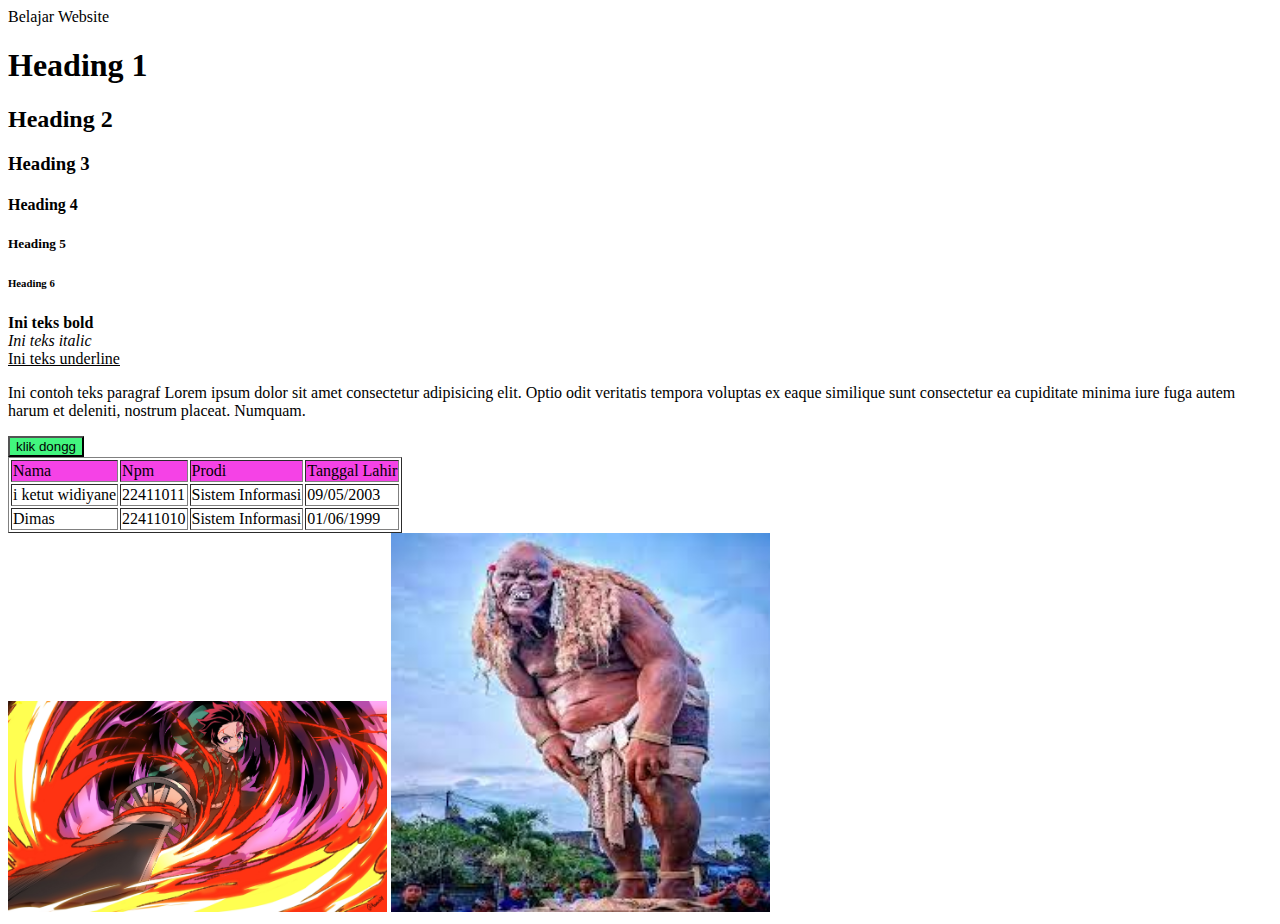
==== index.html @ 91b33dc4 "first commit" ====
<html>
    <head>
        <title>Latihan HTML</title>
        <link rel="stylesheet" href="desain.css">
    </head>
    <body>
        Belajar Website
        <h1>Heading 1</h1>
        <h2>Heading 2</h2>
        <h3>Heading 3</h3>
        <h4>Heading 4</h4>
        <h5>Heading 5</h5>
        <h6>Heading 6</h6>
        <b>Ini teks bold</b>
        <br>
        <i>Ini teks italic</i>
        <br>
        <u>Ini teks underline</u>
        <p>Ini contoh teks paragraf Lorem ipsum dolor sit amet consectetur adipisicing elit. Optio odit veritatis tempora voluptas ex eaque similique sunt consectetur ea cupiditate minima iure fuga autem harum et deleniti, nostrum placeat. Numquam.</p>
        <a href="input.html"><button style="background-color: #42f57e;">klik dongg</button></a> 
        <br>
        <table border="1">
            <thead style="background-color: #f542e6;">
                <td>Nama</td>
                <td>Npm</td>
                <td>Prodi</td>
                <td>Tanggal Lahir</td>
            </thead>
            <tbody>
                <tr>
                <td>i ketut widiyane</td>
                <td>22411011</td>
                <td>Sistem Informasi</td>
                <td>09/05/2003</td>
                </tr>
                <td>Dimas</td>
                <td>22411010</td>
                <td>Sistem Informasi</td>
                <td>01/06/1999</td>
            </tbody>
        </table>
        <img src="wibu.jpg" width="30%"/>
        <img src="[data-uri]"width="30%"/>
    </body>
</html>
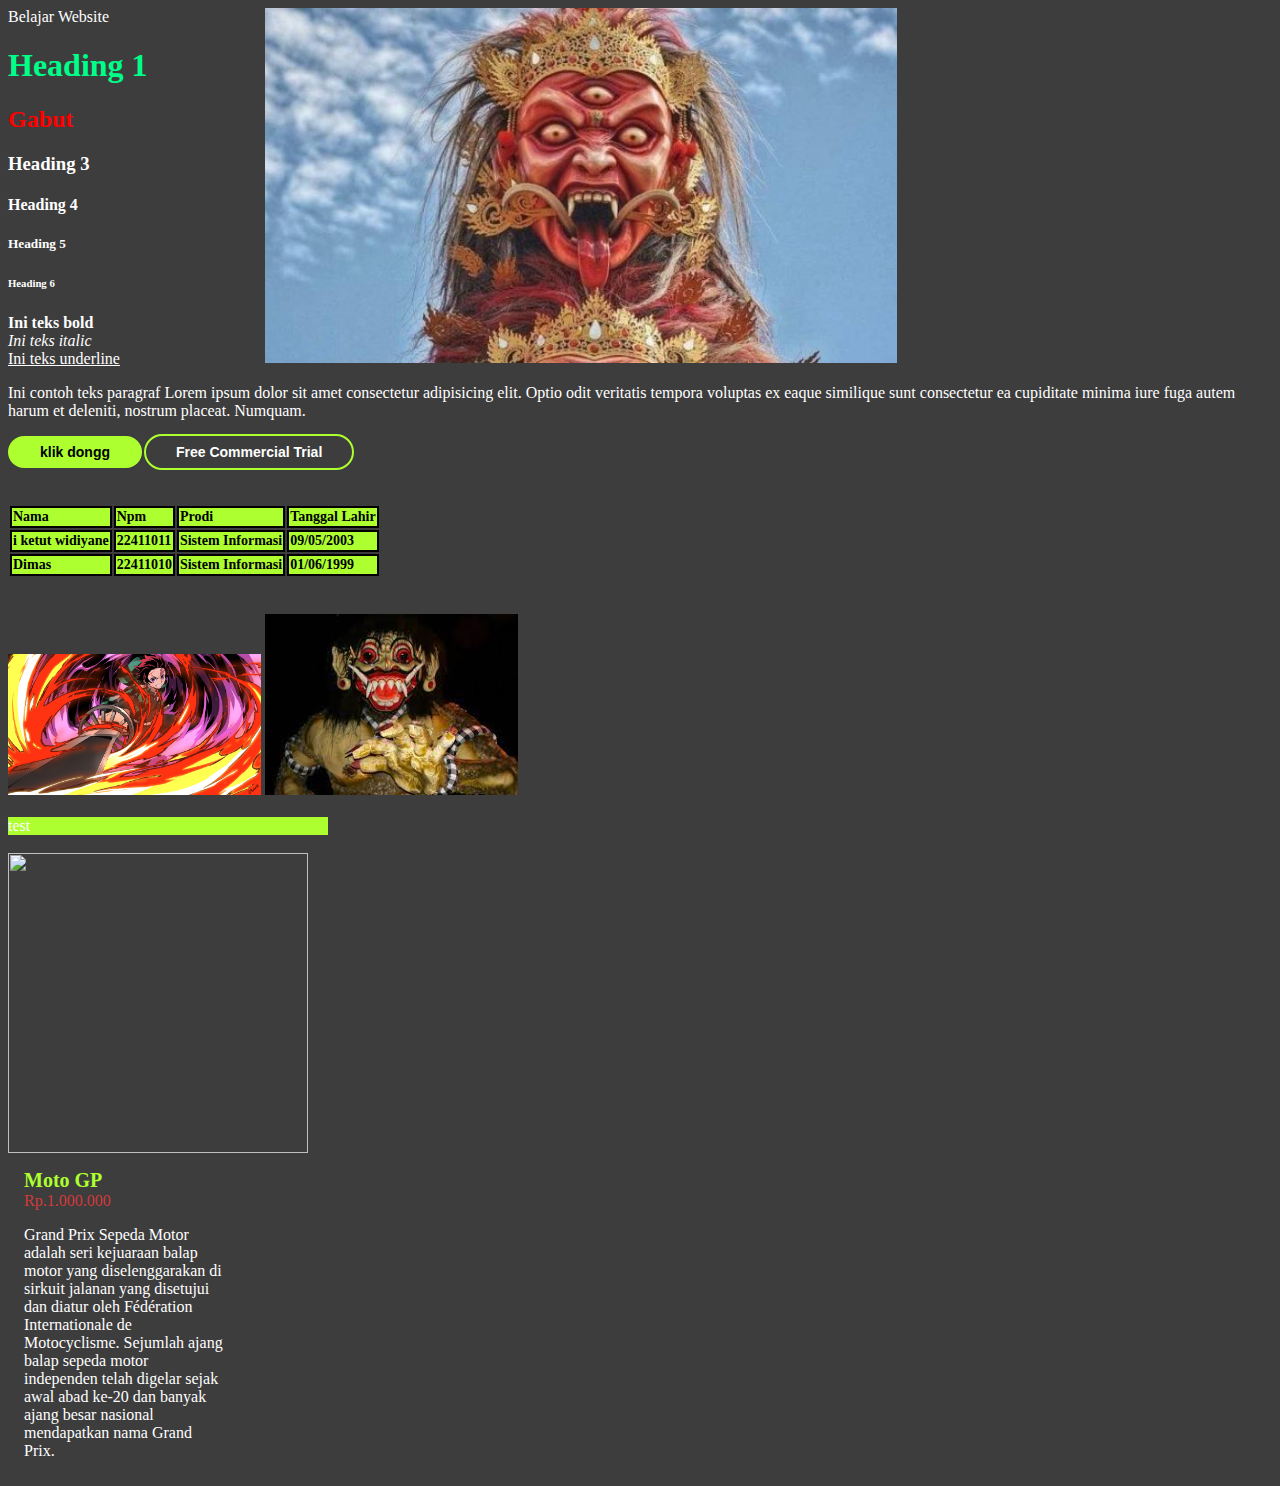
==== commit 65369929: "update css" ====
--- a/index.html
+++ b/index.html
@@ -1,12 +1,12 @@
 <html>
     <head>
         <title>Latihan HTML</title>
-        <link rel="stylesheet" href="desain.css">
+        <link rel="stylesheet" href="style.css">
     </head>
     <body>
         Belajar Website
-        <h1>Heading 1</h1>
-        <h2>Heading 2</h2>
+        <h1 id="title1" >Heading 1</h1>
+        <h2 id= "title2" >Gabut</h2>
         <h3>Heading 3</h3>
         <h4>Heading 4</h4>
         <h5>Heading 5</h5>
@@ -17,15 +17,19 @@
         <br>
         <u>Ini teks underline</u>
         <p>Ini contoh teks paragraf Lorem ipsum dolor sit amet consectetur adipisicing elit. Optio odit veritatis tempora voluptas ex eaque similique sunt consectetur ea cupiditate minima iure fuga autem harum et deleniti, nostrum placeat. Numquam.</p>
-        <a href="input.html"><button style="background-color: #42f57e;">klik dongg</button></a> 
+        <a href="input.html">
+            <button class="btn-input">klik dongg</button></a> 
+            <button class="outline-btn">Free Commercial Trial</button>
         <br>
-        <table border="1">
-            <thead style="background-color: #f542e6;">
+        
+        <br>
+        <br>
+        <table class="myborder">
                 <td>Nama</td>
                 <td>Npm</td>
                 <td>Prodi</td>
                 <td>Tanggal Lahir</td>
-            </thead>
+            
             <tbody>
                 <tr>
                 <td>i ketut widiyane</td>
@@ -39,8 +43,32 @@
                 <td>01/06/1999</td>
             </tbody>
         </table>
-        <img src="wibu.jpg" width="30%"/>
-        <img src="[data-uri]"width="30%"/>
+<br>
+<br>
+        <img src="wibu.jpg" width="20%"/>
+        <img src="foto.jpg" width="50%" class="foto2"/>
+        <img src="[data-uri]"width="20%"/>
+   
+        <br>
+        <br>
+        <div class="mychard">test
+        </div>
+        <br>
+        <div class="cardmotor">
+            <img src="https://cdns.klimg.com/bola.net/resized/810x540/library/upload/21/2021/03/996x664/rossi_df95e0a.jpg" alt=""
+            width="300">
+        
+        <div class="content" >
+            <div class="title">Moto GP</div>
+            <div class="subtitle">Rp.1.000.000</div>
+            <p>
+                Grand Prix Sepeda Motor adalah seri kejuaraan balap motor yang diselenggarakan di sirkuit jalanan yang disetujui dan diatur oleh Fédération Internationale de Motocyclisme. Sejumlah ajang balap sepeda motor independen telah digelar sejak awal abad ke-20 dan banyak ajang besar nasional mendapatkan nama Grand Prix. 
+            </p>
+            
+        </div>
+        </div>
+
+        
     </body>
 </html>
 
--- a/style.css
+++ b/style.css
@@ -0,0 +1,81 @@
+#title1 {
+    color: rgb(0, 255, 136);
+}
+#title2 {
+    color: red;
+  }
+  .btn-input {
+    font-weight: 600;
+    font-size: 14px;
+    border: none;
+    color: black;
+    border-radius: 20px;
+    padding: 8px 32px;
+    background-color: greenyellow;
+    outline: 2px greenyellow;
+    transition: 300ms ease-in-out;
+  }
+  .btn-input:hover {
+    background-color: transparent;
+    color: white;
+    outline: 2px solid greenyellow;
+  }
+
+  body {
+    background-color: rgb(61, 61, 61);
+    color: white;
+    position: relative;
+  }
+  .foto2{
+    position: absolute;
+    top: 0;
+  }
+
+  .outline-btn {
+    color: white;
+    font-size: 14px;
+    font-weight: 600;
+    border: none;
+    border-radius: 20px;
+    padding: 8px 30px;
+    background-color: transparent;
+    outline: 2px solid greenyellow;
+    transition: 300ms ease-in-out;
+  }
+  .outline-btn:hover {
+    border: none;
+    color: black;
+    border-radius: 20px;
+    background-color: greenyellow;
+    outline: 2px greenyellow;
+
+  }
+
+  .myborder th,td{
+    font-size: 14px;
+    font-weight: 600;
+    border-collapse: collapse;
+    background-color: greenyellow;
+    border: 2px solid;
+    color: black;
+    
+  }
+
+  .mychard {
+    width: 20em;
+    background-color: greenyellow;
+  }
+
+  .cardmotor .content{
+    width: 200px ;
+    padding: 1em 1em 0.1em 1em;
+
+  }
+  .title{
+    color: greenyellow;
+    font-size: 20px;
+    font-weight: 600;
+  }
+  .subtitle{
+    color: rgb(211, 58, 58);
+  }